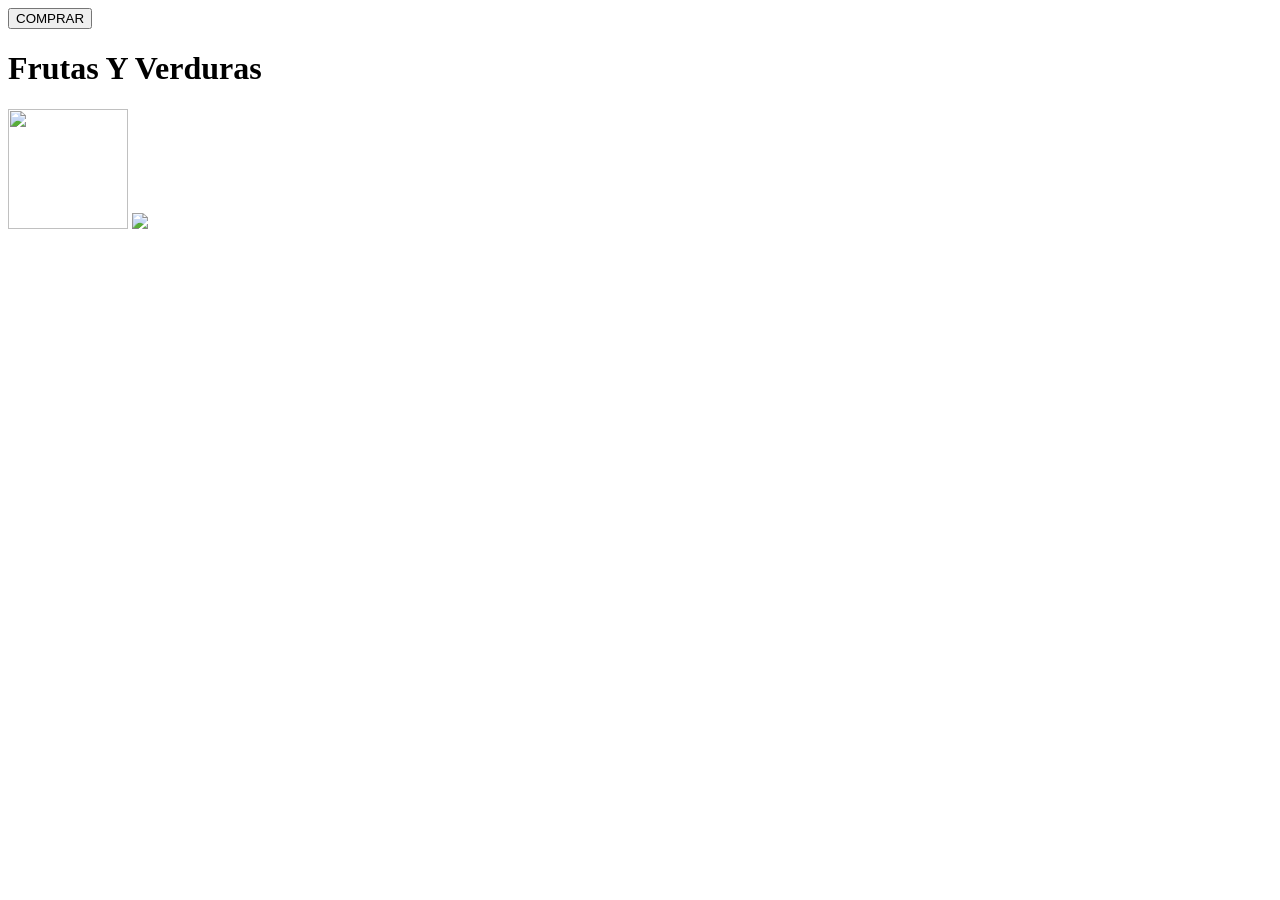
==== index.html @ 45c0e14d "Add files via upload" ====
<!DOCTYPE html>
<html lang="en">

<head>

    <meta charset="UTF-8">
    <meta name="viewport" content="width=device-width, initial-scale=1.0">

    <title>Tienda</title>
    <link rel="stylesheet" href="estilo1.css">

</head>

<body> 
    
    <a href="pag2.html" target="_self">
  <button id="Pag1" >COMPRAR</button>
</a>

    <h1 id="Titulodelapag">Frutas Y Verduras</h1>

    <img id="imagenuno" src="Ambiente.gif" width="120" height="120">
    <img id="gifuno" src="Gallina.gif">

</body>

</html>
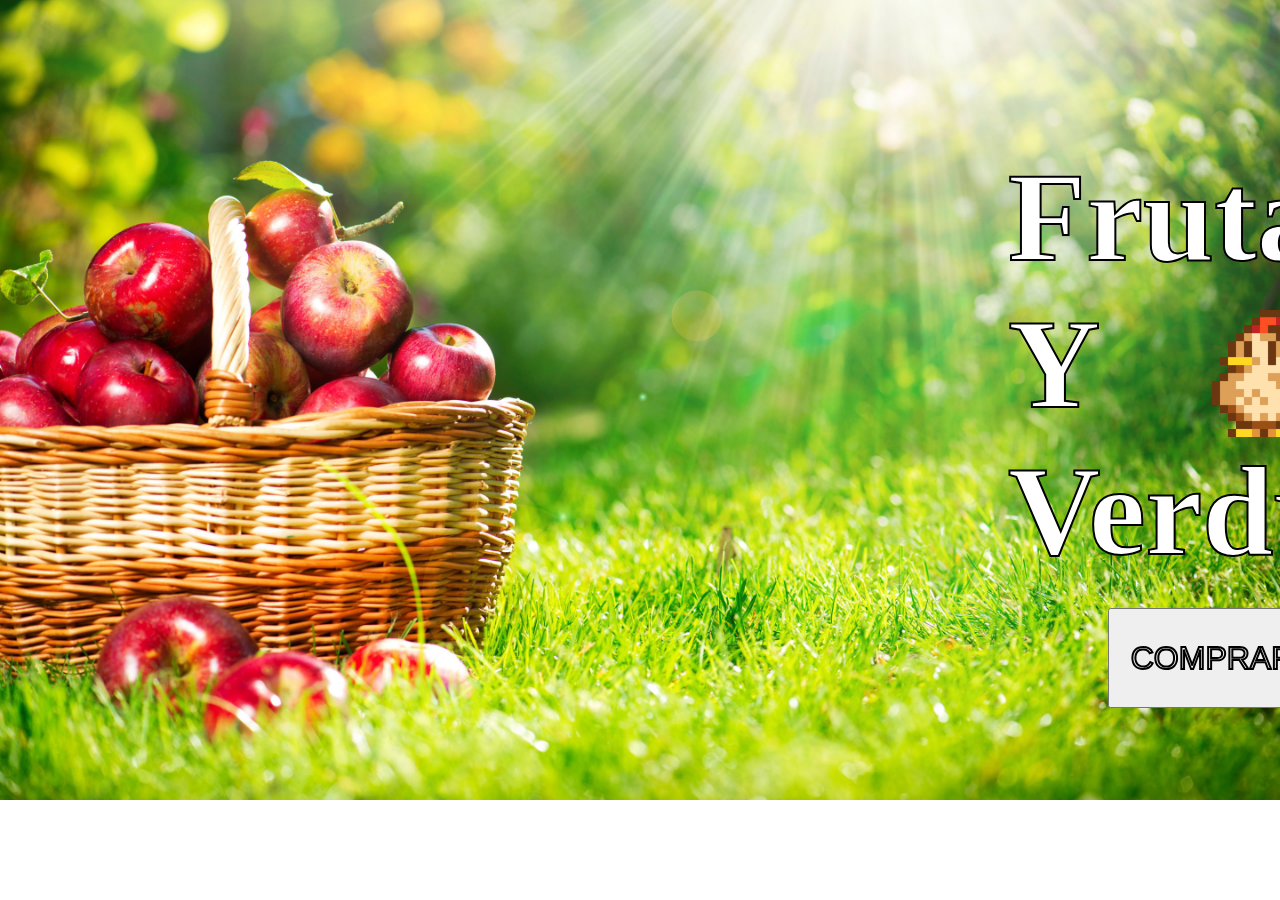
==== commit 2b935fee: "Add files via upload" ====
--- a/index.html
+++ b/index.html
@@ -19,7 +19,7 @@
 
     <h1 id="Titulodelapag">Frutas Y Verduras</h1>
 
-    <img id="imagenuno" src="Ambiente.gif" width="120" height="120">
+    <img id="imagenuno" src="Ambiente.gif" width="7.89%" height="16.44%">
     <img id="gifuno" src="Gallina.gif">
 
 </body>
--- a/estilo1.css
+++ b/estilo1.css
@@ -0,0 +1,38 @@
+body {
+    background-image: url(Fondo1.png);
+    background-size: cover;
+    background-repeat: no-repeat;
+}    
+#Titulodelapag{
+    color: white;
+    -webkit-text-stroke-color: black;
+    -webkit-text-stroke-width: 2px;
+    font-size: 8rem;
+    width: 100px;
+    height: 100px;
+    position: relative;
+    left: 1000px;
+    bottom: 50px;
+}
+#imagenuno {
+    position: relative;
+    left: 1400px;
+    top: -225px;
+}
+
+#gifuno {
+    position: relative;
+    left: 1100px;
+    top: -70px;
+}
+#Pag1 {
+    color: rgba(255, 255, 255, 0);
+    -webkit-text-stroke-color: black;
+    -webkit-text-stroke-width: 2px;
+    font-size: 2rem;
+    width: 209px;
+    height: 100px;
+    position: relative;
+    left: 1100px;
+    top: 600px;
+}
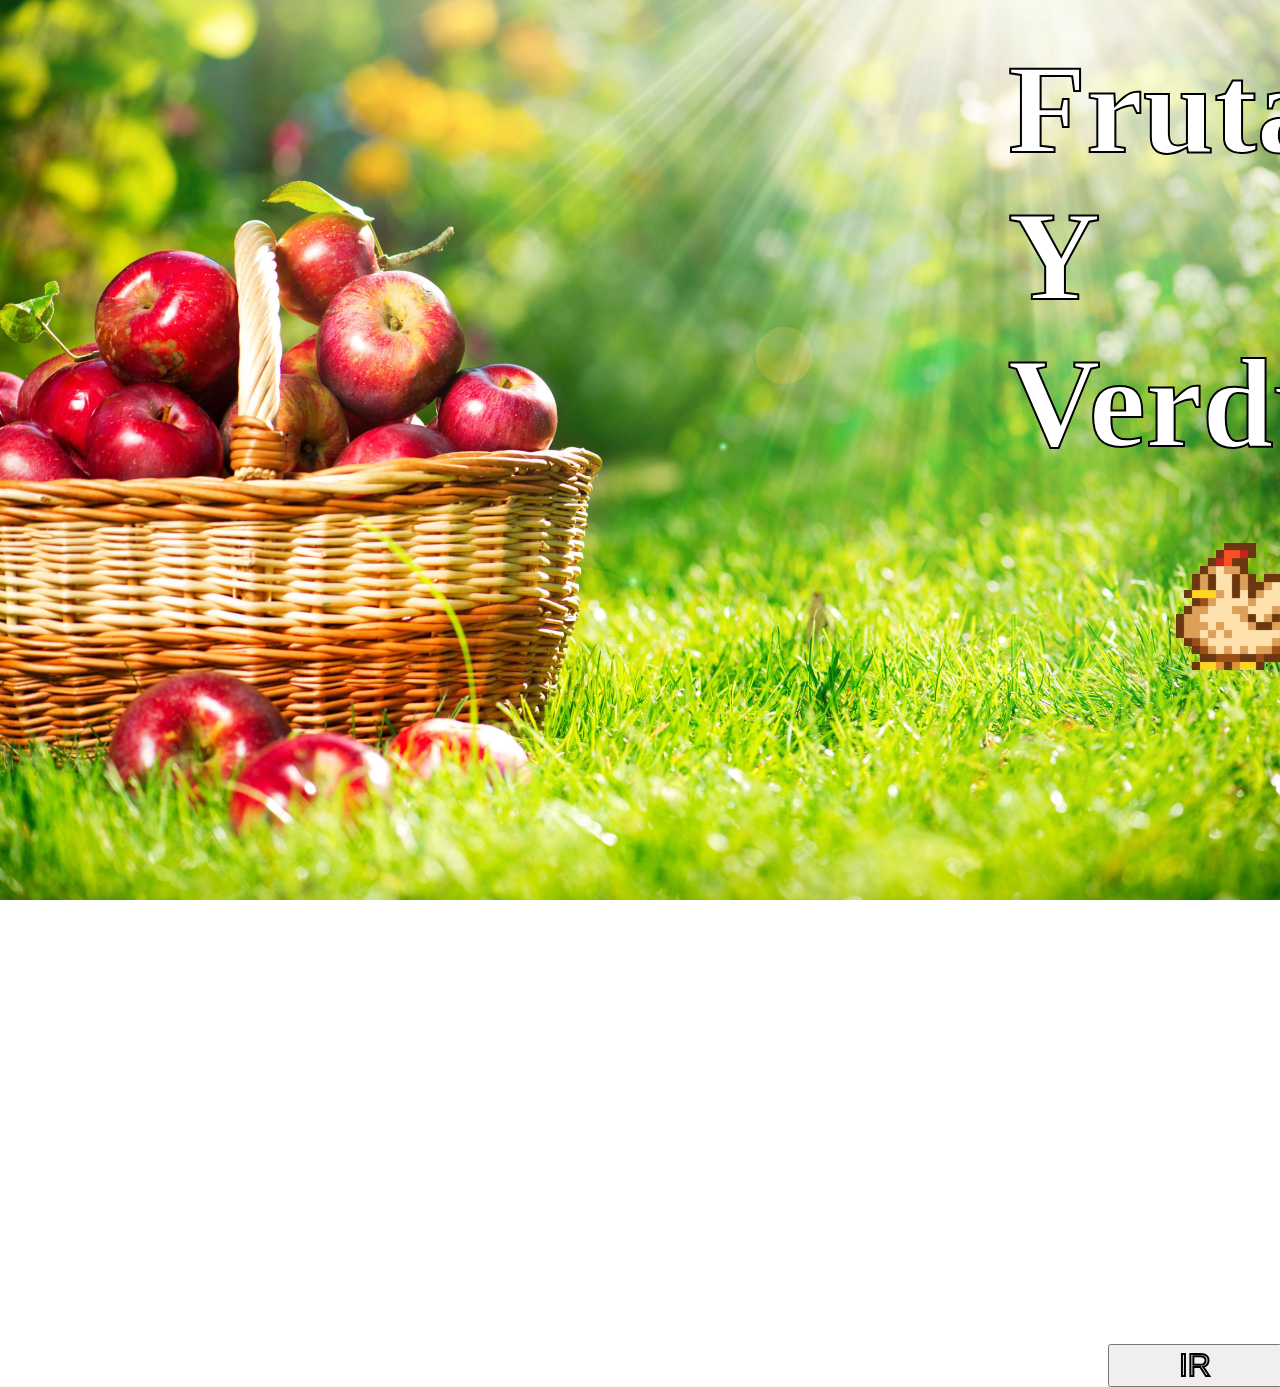
==== commit b7238b68: "Add files via upload" ====
--- a/index.html
+++ b/index.html
@@ -1,27 +1,28 @@
-<!DOCTYPE html>
-<html lang="en">
-
-<head>
-
-    <meta charset="UTF-8">
-    <meta name="viewport" content="width=device-width, initial-scale=1.0">
-
-    <title>Tienda</title>
-    <link rel="stylesheet" href="estilo1.css">
-
-</head>
-
-<body> 
-    
-    <a href="pag2.html" target="_self">
-  <button id="Pag1" >COMPRAR</button>
-</a>
-
-    <h1 id="Titulodelapag">Frutas Y Verduras</h1>
-
-    <img id="imagenuno" src="Ambiente.gif" width="7.89%" height="16.44%">
-    <img id="gifuno" src="Gallina.gif">
-
-</body>
-
-</html>+<!DOCTYPE html>
+<html lang="es">
+
+<head>
+    <meta charset="UTF-8">
+    <meta name="viewport" content="width=device-width, initial-scale=1.0">
+    <title>Tienda</title>
+    <link rel="stylesheet" href="estilo1.css">
+</head>
+
+<body>
+
+    <main id="contenido">
+        <h1 id="Titulodelapag">Frutas Y Verduras</h1>
+
+        <div id="imagenes">
+            <img id="imagenuno" src="Ambiente.gif" alt="Ambiente">
+            <img id="gifuno" src="Gallina.gif" alt="Gallina">
+        </div>
+
+        <a href="pag2.html" target="_self" id="enlaceVer">
+            <button id="Pag1">IR</button>
+        </a>
+    </main>
+
+</body>
+
+</html>
--- a/estilo1.css
+++ b/estilo1.css
@@ -1,6 +1,10 @@
+html, body {
+    height: 100%;
+}
 body {
     background-image: url(Fondo1.png);
     background-size: cover;
+    background-attachment: fixed;
     background-repeat: no-repeat;
 }    
 #Titulodelapag{
@@ -8,8 +12,8 @@
     -webkit-text-stroke-color: black;
     -webkit-text-stroke-width: 2px;
     font-size: 8rem;
-    width: 100px;
-    height: 100px;
+    width: 6.58%;
+    height: 13.7%;
     position: relative;
     left: 1000px;
     bottom: 50px;
@@ -30,8 +34,8 @@
     -webkit-text-stroke-color: black;
     -webkit-text-stroke-width: 2px;
     font-size: 2rem;
-    width: 209px;
-    height: 100px;
+    width: 13.75%;
+    height: 13.7%;
     position: relative;
     left: 1100px;
     top: 600px;
